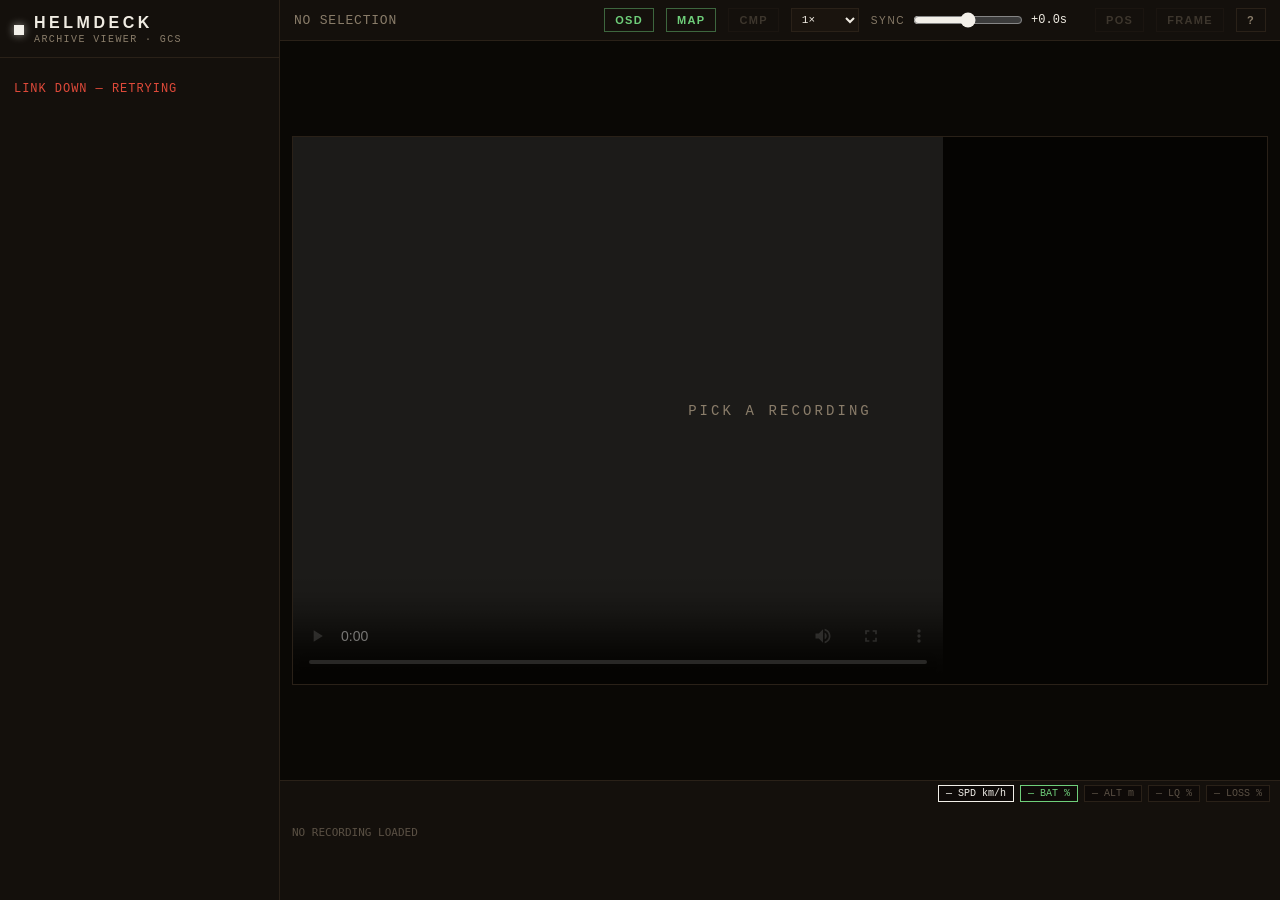
==== ui/app/static/index.html @ 34005d19 "HELMDECK archive stack: mediamtx + sink + disk-ring + web UI over ZeroTier Self-contained Portainer " ====
<!DOCTYPE html>
<html lang="en">
<head>
<meta charset="utf-8">
<meta name="viewport" content="width=device-width,initial-scale=1">
<title>HELMDECK · ARCHIVE</title>
<link rel="stylesheet" href="style.css">
</head>
<body>
<div id="app">
  <aside id="sidebar">
    <div id="brand">
      <div id="brandDot"></div>
      <div>
        <h1>HELMDECK</h1>
        <div class="sub">ARCHIVE VIEWER · GCS</div>
      </div>
    </div>
    <div id="tree"></div>
    <div id="mapPanel" hidden>
      <div class="mphead"><span class="lbl">TRACK</span><span id="mapCoord" class="mono"></span></div>
      <canvas id="map"></canvas>
    </div>
  </aside>
  <main id="main">
    <header id="topbar">
      <div id="crumb" class="mono none">NO SELECTION</div>
      <div id="controls">
        <button id="osdToggle" class="tog on" type="button" title="OSD overlay">OSD</button>
        <button id="mapToggle" class="tog on" type="button" title="Track map">MAP</button>
        <button id="cmpBtn" class="tog" type="button" disabled title="Compare second camera side-by-side">CMP</button>
        <select id="rate" class="mono" title="Playback speed">
          <option value="0.25">0.25×</option><option value="0.5">0.5×</option>
          <option value="1" selected>1×</option><option value="2">2×</option>
          <option value="4">4×</option><option value="8">8×</option>
        </select>
        <label id="syncCtl"><span class="lbl">SYNC</span>
          <input type="range" id="sync" min="-30" max="30" step="0.5" value="0">
          <output id="syncVal" class="mono">+0.0s</output>
        </label>
        <span id="buf" class="mono" hidden></span>
        <span id="segInfo" class="mono" hidden>
          <span id="segLabel"></span><a id="segDl" title="Download this segment">↓</a>
        </span>
        <span id="clipCtl" class="mono" hidden>
          <button id="setIn" class="mini" type="button" title="Set clip IN (key I)">I</button>
          <button id="setOut" class="mini" type="button" title="Set clip OUT (key O)">O</button>
          <span id="clipLbl"></span>
          <a id="clipBtn" class="btn ghost" hidden>CLIP</a>
          <button id="clipClear" class="mini" type="button" hidden title="Clear clip">✕</button>
        </span>
        <button id="copyBtn" class="tog" type="button" disabled title="Copy timestamp + coordinates">POS</button>
        <button id="frameBtn" class="tog" type="button" disabled title="Save frame + OSD as PNG">FRAME</button>
        <button id="keysBtn" class="tog" type="button" title="Keyboard shortcuts">?</button>
        <a id="exportBtn" class="btn" hidden>EXPORT MP4</a>
      </div>
    </header>
    <section id="stage">
      <div id="videowrap">
        <video id="video" controls playsinline></video>
        <canvas id="osd"></canvas>
        <div class="paneLabel mono" id="cam1label" hidden></div>
        <div id="notice" class="mono overlay" hidden></div>
        <div id="empty" class="mono overlay">PICK A RECORDING</div>
      </div>
      <div id="videowrap2" hidden>
        <video id="video2" muted playsinline></video>
        <div class="paneLabel mono" id="cam2label"></div>
      </div>
    </section>
    <footer id="graphPanel">
      <canvas id="graph"></canvas>
      <div id="legend" class="mono"></div>
    </footer>
  </main>
</div>
<div id="keys" hidden>
  <div id="keysBox">
    <h2>KEYBOARD</h2>
    <table>
      <tr><td>SPACE / K</td><td>play · pause</td></tr>
      <tr><td>← / →</td><td>±5 s</td></tr>
      <tr><td>SHIFT ← / →</td><td>±60 s</td></tr>
      <tr><td>[ / ]</td><td>prev · next segment</td></tr>
      <tr><td>J</td><td>−10 s</td></tr>
      <tr><td>L</td><td>speed up (cycles)</td></tr>
      <tr><td>, / .</td><td>frame step (paused)</td></tr>
      <tr><td>I / O</td><td>clip in · out</td></tr>
      <tr><td>?</td><td>this help</td></tr>
    </table>
    <div class="hint">Graph: click = seek · drag = zoom · wheel = zoom · dblclick = reset</div>
  </div>
</div>
<script src="/vendor/hls.min.js"></script>
<script src="app.js"></script>
</body>
</html>
---- ui/app/static/style.css ----
:root{
  --bg:#0a0805; --panel:#14100c; --panel2:#1a140e; --line:#2a2118;
  --acc:#f2efe9; --ok:#6fcf7a; --warn:#e0b02f; --bad:#e04a3a;
  --txt:#f0ece3; --dim:#8a7d6a; --faint:#5a5044;
  --mono:ui-monospace,"SF Mono",Menlo,Consolas,"Liberation Mono",monospace;
  --sans:-apple-system,"Segoe UI","Helvetica Neue",Helvetica,Arial,sans-serif;
}
*{box-sizing:border-box;margin:0;padding:0}
[hidden]{display:none !important}
html,body{height:100%}
body{background:var(--bg);color:var(--txt);font-family:var(--sans);font-size:13px;overflow:hidden}
a{color:var(--acc);text-decoration:none}
a:hover{color:#fff}
.mono{font-family:var(--mono)}
#app{display:grid;grid-template-columns:280px 1fr;height:100dvh}

/* ---- sidebar ---- */
#sidebar{background:var(--panel);border-right:1px solid var(--line);display:flex;flex-direction:column;min-height:0}
#brand{display:flex;align-items:center;gap:10px;padding:14px 14px 12px;border-bottom:1px solid var(--line)}
#brandDot{width:10px;height:10px;background:var(--acc);box-shadow:0 0 8px rgba(242,239,233,.6)}
#brand h1{font-size:16px;letter-spacing:.22em;font-weight:700}
#brand .sub{font-family:var(--mono);font-size:10px;color:var(--dim);letter-spacing:.14em;margin-top:2px}
#tree{overflow-y:auto;flex:1;padding:8px 0;font-family:var(--mono);font-size:12px}
#tree .msg{color:var(--dim);padding:16px 14px;letter-spacing:.08em}
#tree .msg.err{color:var(--bad)}
.trow{display:flex;align-items:center;gap:8px;width:100%;text-align:left;background:none;border:0;color:var(--txt);font:inherit;padding:6px 12px;cursor:pointer;letter-spacing:.04em}
.trow:hover{background:var(--panel2)}
.trow .arrow{color:var(--faint);width:10px;flex:none;font-size:10px}
.trow.nrow{color:var(--acc);font-weight:600}
.trow.crow{padding-left:28px;color:var(--txt)}
.trow.drow{padding-left:44px;color:var(--dim);justify-content:space-between}
.trow.drow .count{color:var(--faint);font-size:11px}
.trow.drow:hover{color:var(--txt)}
.trow.drow.active{background:rgba(242,239,233,.12);color:var(--acc)}
.trow.drow.active .count{color:var(--acc)}
#mapPanel{border-top:1px solid var(--line);flex:none}
.mphead{display:flex;justify-content:space-between;align-items:center;padding:8px 12px 4px}
.mphead .lbl{font-size:10px;letter-spacing:.16em;color:var(--dim)}
#mapCoord{font-size:10px;color:var(--faint)}
#map{display:block;width:100%;height:150px}

/* ---- main ---- */
#main{display:grid;grid-template-rows:auto 1fr 120px;min-width:0;min-height:0}

#topbar{display:flex;align-items:center;justify-content:space-between;flex-wrap:wrap;gap:6px 16px;background:var(--panel);border-bottom:1px solid var(--line);padding:8px 14px}
#crumb{font-size:13px;letter-spacing:.06em;color:var(--acc);white-space:nowrap;overflow:hidden;text-overflow:ellipsis}
#crumb .sep{color:var(--faint)}
#crumb.none{color:var(--dim)}
#controls{display:flex;align-items:center;flex-wrap:wrap;justify-content:flex-end;gap:6px 12px;min-width:0}
.lbl{font-size:10px;letter-spacing:.16em;color:var(--dim)}
.tog{font:600 11px var(--sans);letter-spacing:.12em;color:var(--dim);background:none;border:1px solid var(--line);padding:5px 10px;cursor:pointer}
.tog:hover:not(:disabled){color:var(--txt);border-color:var(--faint)}
.tog.on{color:var(--ok);border-color:rgba(111,207,122,.45)}
.tog:disabled{opacity:.35;cursor:default}
select.mono{background:var(--panel2);color:var(--txt);border:1px solid var(--line);padding:4px 6px;font-size:11px}
#syncCtl{display:flex;align-items:center;gap:8px}
#sync{width:110px;accent-color:var(--acc)}
#syncVal{color:var(--txt);font-size:12px;min-width:52px}
#buf{font-size:11px;letter-spacing:.04em;color:var(--dim)}
#buf.ok{color:var(--ok)}#buf.warn{color:var(--warn)}#buf.bad{color:var(--bad)}
#segInfo,#clipCtl{display:flex;align-items:center;gap:6px;color:var(--dim);font-size:11px;letter-spacing:.04em}
#segDl{border:1px solid var(--line);padding:1px 7px;font-size:12px}
.mini{font:600 11px var(--mono);color:var(--dim);background:none;border:1px solid var(--line);padding:3px 8px;cursor:pointer}
.mini:hover{color:var(--txt)}
.mini.set{color:var(--acc);border-color:var(--acc)}
.btn{display:inline-block;font:600 11px var(--sans);letter-spacing:.14em;color:#0a0805;background:var(--acc);padding:7px 14px;border:0;cursor:pointer}
.btn:hover{color:#0a0805;background:#fff}
.btn.ghost{color:var(--acc);background:none;border:1px solid var(--acc);padding:4px 10px}
.btn.ghost:hover{color:#fff;border-color:#fff;background:none}

#stage{position:relative;display:flex;align-items:center;justify-content:center;gap:12px;min-height:0;background:var(--bg);padding:12px}
#videowrap,#videowrap2{position:relative;background:#000;border:1px solid var(--line)}
#videowrap2[hidden]{display:none}
video{width:100%;height:100%;object-fit:contain;display:block;background:#000}
#osd{position:absolute;inset:0;width:100%;height:100%;pointer-events:none}
.paneLabel{position:absolute;top:0;left:0;padding:3px 10px;font-size:11px;letter-spacing:.14em;color:var(--acc);background:rgba(10,8,5,.7);border:1px solid var(--line);border-top:0;border-left:0;pointer-events:none}
.paneLabel[hidden]{display:none}
.overlay{position:absolute;inset:0;display:grid;place-items:center;color:var(--dim);letter-spacing:.22em;font-size:14px;background:rgba(10,8,5,.55);text-align:center;padding:20px}
#notice{color:var(--warn)}
.overlay[hidden]{display:none}

#graphPanel{position:relative;background:var(--panel);border-top:1px solid var(--line)}
#graph{position:absolute;inset:0;width:100%;height:100%;cursor:crosshair}
#legend{position:absolute;top:4px;right:10px;display:flex;gap:6px;font-size:10px;letter-spacing:.08em}
.lgd{font:inherit;font-family:var(--mono);background:rgba(10,8,5,.6);border:1px solid var(--line);color:var(--faint);padding:2px 7px;cursor:pointer;white-space:nowrap}
.lgd.on{color:var(--c);border-color:var(--c)}

/* ---- keys overlay ---- */
#keys{position:fixed;inset:0;background:rgba(10,8,5,.75);display:grid;place-items:center;z-index:50}
#keys[hidden]{display:none}
#keysBox{background:var(--panel);border:1px solid var(--line);padding:22px 26px;min-width:340px}
#keysBox h2{font-size:12px;letter-spacing:.2em;color:var(--acc);margin-bottom:14px}
#keysBox table{border-collapse:collapse;font-size:12px}
#keysBox td{padding:4px 8px;color:var(--dim)}
#keysBox td:first-child{font-family:var(--mono);color:var(--acc);padding-right:22px;white-space:nowrap}
#keysBox .hint{margin-top:14px;font-size:11px;color:var(--faint)}
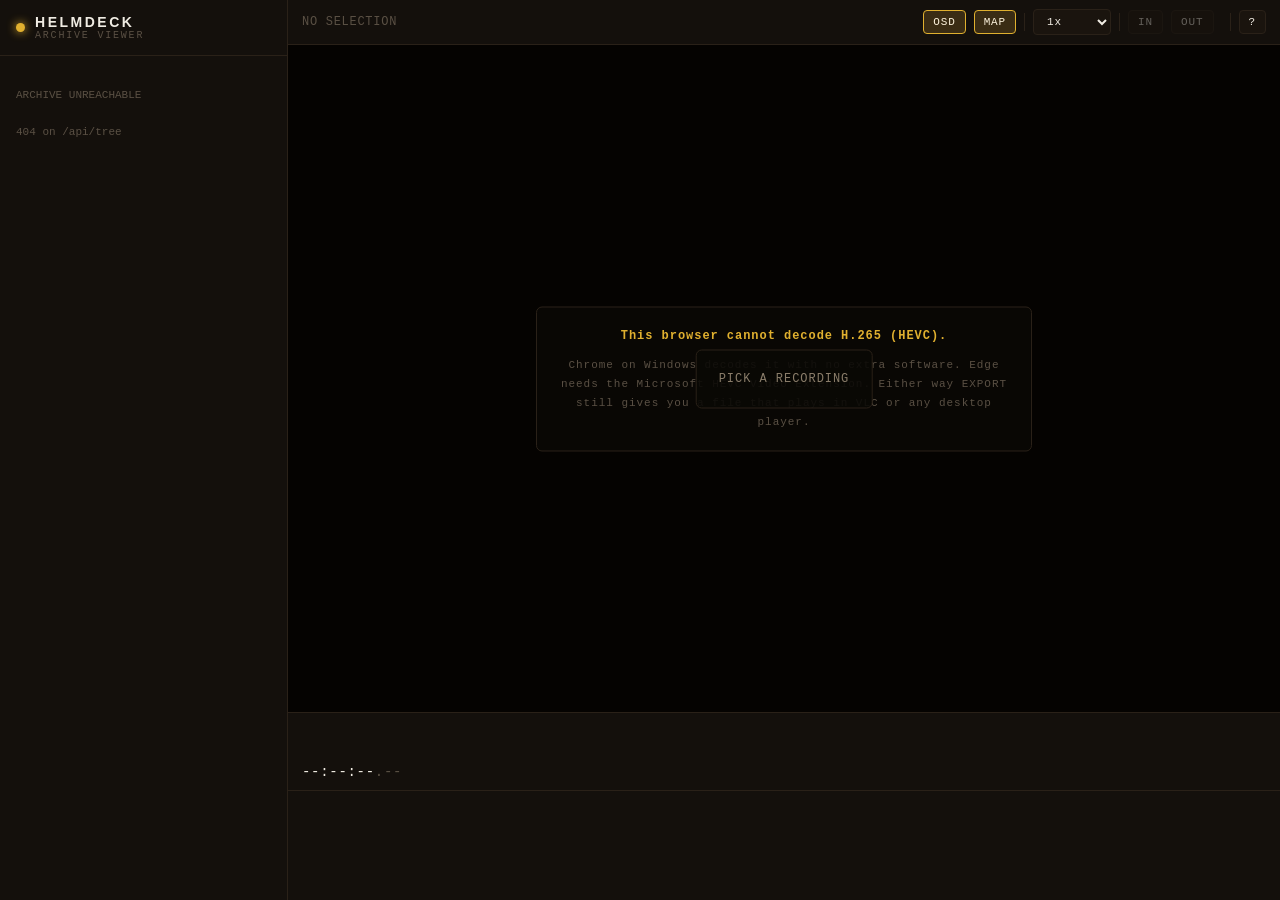
==== commit fc18ebf6: "feat: rebuild the viewer around a player that can actually decode the archive Playback in this viewe" ====
--- a/ui/app/static/index.html
+++ b/ui/app/static/index.html
@@ -13,84 +13,85 @@
       <div id="brandDot"></div>
       <div>
         <h1>HELMDECK</h1>
-        <div class="sub">ARCHIVE VIEWER · GCS</div>
+        <div class="sub">ARCHIVE VIEWER</div>
       </div>
     </div>
-    <div id="tree"></div>
+    <div id="tree"><div class="empty">LOADING</div></div>
     <div id="mapPanel" hidden>
-      <div class="mphead"><span class="lbl">TRACK</span><span id="mapCoord" class="mono"></span></div>
+      <div class="head"><span>TRACK</span><span id="mapCoord" class="mono"></span></div>
       <canvas id="map"></canvas>
     </div>
   </aside>
+
   <main id="main">
     <header id="topbar">
-      <div id="crumb" class="mono none">NO SELECTION</div>
-      <div id="controls">
-        <button id="osdToggle" class="tog on" type="button" title="OSD overlay">OSD</button>
-        <button id="mapToggle" class="tog on" type="button" title="Track map">MAP</button>
-        <button id="cmpBtn" class="tog" type="button" disabled title="Compare second camera side-by-side">CMP</button>
-        <select id="rate" class="mono" title="Playback speed">
-          <option value="0.25">0.25×</option><option value="0.5">0.5×</option>
-          <option value="1" selected>1×</option><option value="2">2×</option>
-          <option value="4">4×</option><option value="8">8×</option>
-        </select>
-        <label id="syncCtl"><span class="lbl">SYNC</span>
-          <input type="range" id="sync" min="-30" max="30" step="0.5" value="0">
-          <output id="syncVal" class="mono">+0.0s</output>
-        </label>
-        <span id="buf" class="mono" hidden></span>
-        <span id="segInfo" class="mono" hidden>
-          <span id="segLabel"></span><a id="segDl" title="Download this segment">↓</a>
-        </span>
-        <span id="clipCtl" class="mono" hidden>
-          <button id="setIn" class="mini" type="button" title="Set clip IN (key I)">I</button>
-          <button id="setOut" class="mini" type="button" title="Set clip OUT (key O)">O</button>
-          <span id="clipLbl"></span>
-          <a id="clipBtn" class="btn ghost" hidden>CLIP</a>
-          <button id="clipClear" class="mini" type="button" hidden title="Clear clip">✕</button>
-        </span>
-        <button id="copyBtn" class="tog" type="button" disabled title="Copy timestamp + coordinates">POS</button>
-        <button id="frameBtn" class="tog" type="button" disabled title="Save frame + OSD as PNG">FRAME</button>
-        <button id="keysBtn" class="tog" type="button" title="Keyboard shortcuts">?</button>
-        <a id="exportBtn" class="btn" hidden>EXPORT MP4</a>
+      <div id="crumb" class="none">NO SELECTION</div>
+      <div id="spacer"></div>
+      <button id="osdBtn" class="on" type="button" title="OSD overlay">OSD</button>
+      <button id="mapBtn" class="on" type="button" title="Track map">MAP</button>
+      <div class="sep"></div>
+      <select id="rate" title="Playback speed">
+        <option value="0.25">0.25x</option>
+        <option value="0.5">0.5x</option>
+        <option value="1" selected>1x</option>
+        <option value="2">2x</option>
+        <option value="4">4x</option>
+        <option value="8">8x</option>
+      </select>
+      <div class="sep"></div>
+      <button id="inBtn" type="button" disabled title="Set clip IN (I)">IN</button>
+      <button id="outBtn" type="button" disabled title="Set clip OUT (O)">OUT</button>
+      <span id="clipLbl" class="mono dim"></span>
+      <button id="clipClr" type="button" hidden title="Clear clip">CLR</button>
+      <div class="sep"></div>
+      <a id="dlSeg" class="btn" hidden title="Download the segment under the playhead">SEG</a>
+      <a id="exportBtn" class="btn go" hidden>EXPORT</a>
+      <button id="keysBtn" type="button" title="Keyboard shortcuts">?</button>
+    </header>
+
+    <section id="stage">
+      <video id="video" playsinline></video>
+      <canvas id="osd"></canvas>
+      <div id="notice" class="overlay" hidden></div>
+      <div id="empty" class="overlay">PICK A RECORDING</div>
+    </section>
+
+    <div id="transport">
+      <div id="timeline" title="Click to seek">
+        <canvas id="tlCanvas"></canvas>
+        <div id="tlHead" hidden></div>
       </div>
-    </header>
-    <section id="stage">
-      <div id="videowrap">
-        <video id="video" controls playsinline></video>
-        <canvas id="osd"></canvas>
-        <div class="paneLabel mono" id="cam1label" hidden></div>
-        <div id="notice" class="mono overlay" hidden></div>
-        <div id="empty" class="mono overlay">PICK A RECORDING</div>
+      <div id="tlRow">
+        <span id="clock" class="mono">--:--:--<span class="ms">.--</span></span>
+        <span id="rel" class="mono"></span>
+        <span id="spacer2" style="flex:1 1 auto"></span>
+        <span id="segNow" class="mono"></span>
       </div>
-      <div id="videowrap2" hidden>
-        <video id="video2" muted playsinline></video>
-        <div class="paneLabel mono" id="cam2label"></div>
-      </div>
-    </section>
+    </div>
+
     <footer id="graphPanel">
       <canvas id="graph"></canvas>
-      <div id="legend" class="mono"></div>
+      <div id="legend"></div>
     </footer>
   </main>
 </div>
+
 <div id="keys" hidden>
   <div id="keysBox">
     <h2>KEYBOARD</h2>
     <table>
-      <tr><td>SPACE / K</td><td>play · pause</td></tr>
-      <tr><td>← / →</td><td>±5 s</td></tr>
-      <tr><td>SHIFT ← / →</td><td>±60 s</td></tr>
-      <tr><td>[ / ]</td><td>prev · next segment</td></tr>
-      <tr><td>J</td><td>−10 s</td></tr>
-      <tr><td>L</td><td>speed up (cycles)</td></tr>
-      <tr><td>, / .</td><td>frame step (paused)</td></tr>
-      <tr><td>I / O</td><td>clip in · out</td></tr>
-      <tr><td>?</td><td>this help</td></tr>
+      <tr><td>SPACE / K</td><td>play, pause</td></tr>
+      <tr><td>&larr; / &rarr;</td><td>5 s</td></tr>
+      <tr><td>SHIFT &larr; / &rarr;</td><td>60 s</td></tr>
+      <tr><td>[ / ]</td><td>previous, next segment</td></tr>
+      <tr><td>, / .</td><td>frame step while paused</td></tr>
+      <tr><td>I / O</td><td>clip in, clip out</td></tr>
+      <tr><td>ESC</td><td>close this</td></tr>
     </table>
-    <div class="hint">Graph: click = seek · drag = zoom · wheel = zoom · dblclick = reset</div>
+    <div class="hint">Timeline: click to seek. Graph: click to seek.</div>
   </div>
 </div>
+
 <script src="/vendor/hls.min.js"></script>
 <script src="app.js"></script>
 </body>
--- a/ui/app/static/style.css
+++ b/ui/app/static/style.css
@@ -1,3 +1,8 @@
+/* HELMDECK archive viewer.
+   Palette and typographic identity kept from the original design; the structure
+   below is rebuilt around a player that actually works. Dense and monospace-led:
+   this is read next to the operator station, not in a tab full of marketing. */
+
 :root{
   --bg:#0a0805; --panel:#14100c; --panel2:#1a140e; --line:#2a2118;
   --acc:#f2efe9; --ok:#6fcf7a; --warn:#e0b02f; --bad:#e04a3a;
@@ -11,86 +16,103 @@
 body{background:var(--bg);color:var(--txt);font-family:var(--sans);font-size:13px;overflow:hidden}
 a{color:var(--acc);text-decoration:none}
 a:hover{color:#fff}
-.mono{font-family:var(--mono)}
-#app{display:grid;grid-template-columns:280px 1fr;height:100dvh}
+.mono{font-family:var(--mono);font-variant-numeric:tabular-nums}
+.dim{color:var(--dim)}
 
-/* ---- sidebar ---- */
-#sidebar{background:var(--panel);border-right:1px solid var(--line);display:flex;flex-direction:column;min-height:0}
-#brand{display:flex;align-items:center;gap:10px;padding:14px 14px 12px;border-bottom:1px solid var(--line)}
-#brandDot{width:10px;height:10px;background:var(--acc);box-shadow:0 0 8px rgba(242,239,233,.6)}
-#brand h1{font-size:16px;letter-spacing:.22em;font-weight:700}
-#brand .sub{font-family:var(--mono);font-size:10px;color:var(--dim);letter-spacing:.14em;margin-top:2px}
-#tree{overflow-y:auto;flex:1;padding:8px 0;font-family:var(--mono);font-size:12px}
-#tree .msg{color:var(--dim);padding:16px 14px;letter-spacing:.08em}
-#tree .msg.err{color:var(--bad)}
-.trow{display:flex;align-items:center;gap:8px;width:100%;text-align:left;background:none;border:0;color:var(--txt);font:inherit;padding:6px 12px;cursor:pointer;letter-spacing:.04em}
-.trow:hover{background:var(--panel2)}
-.trow .arrow{color:var(--faint);width:10px;flex:none;font-size:10px}
-.trow.nrow{color:var(--acc);font-weight:600}
-.trow.crow{padding-left:28px;color:var(--txt)}
-.trow.drow{padding-left:44px;color:var(--dim);justify-content:space-between}
-.trow.drow .count{color:var(--faint);font-size:11px}
-.trow.drow:hover{color:var(--txt)}
-.trow.drow.active{background:rgba(242,239,233,.12);color:var(--acc)}
-.trow.drow.active .count{color:var(--acc)}
-#mapPanel{border-top:1px solid var(--line);flex:none}
-.mphead{display:flex;justify-content:space-between;align-items:center;padding:8px 12px 4px}
-.mphead .lbl{font-size:10px;letter-spacing:.16em;color:var(--dim)}
-#mapCoord{font-size:10px;color:var(--faint)}
-#map{display:block;width:100%;height:150px}
+#app{display:grid;grid-template-columns:288px 1fr;height:100dvh}
 
-/* ---- main ---- */
-#main{display:grid;grid-template-rows:auto 1fr 120px;min-width:0;min-height:0}
+/* --- sidebar ------------------------------------------------------------ */
 
-#topbar{display:flex;align-items:center;justify-content:space-between;flex-wrap:wrap;gap:6px 16px;background:var(--panel);border-bottom:1px solid var(--line);padding:8px 14px}
-#crumb{font-size:13px;letter-spacing:.06em;color:var(--acc);white-space:nowrap;overflow:hidden;text-overflow:ellipsis}
-#crumb .sep{color:var(--faint)}
-#crumb.none{color:var(--dim)}
-#controls{display:flex;align-items:center;flex-wrap:wrap;justify-content:flex-end;gap:6px 12px;min-width:0}
-.lbl{font-size:10px;letter-spacing:.16em;color:var(--dim)}
-.tog{font:600 11px var(--sans);letter-spacing:.12em;color:var(--dim);background:none;border:1px solid var(--line);padding:5px 10px;cursor:pointer}
-.tog:hover:not(:disabled){color:var(--txt);border-color:var(--faint)}
-.tog.on{color:var(--ok);border-color:rgba(111,207,122,.45)}
-.tog:disabled{opacity:.35;cursor:default}
-select.mono{background:var(--panel2);color:var(--txt);border:1px solid var(--line);padding:4px 6px;font-size:11px}
-#syncCtl{display:flex;align-items:center;gap:8px}
-#sync{width:110px;accent-color:var(--acc)}
-#syncVal{color:var(--txt);font-size:12px;min-width:52px}
-#buf{font-size:11px;letter-spacing:.04em;color:var(--dim)}
-#buf.ok{color:var(--ok)}#buf.warn{color:var(--warn)}#buf.bad{color:var(--bad)}
-#segInfo,#clipCtl{display:flex;align-items:center;gap:6px;color:var(--dim);font-size:11px;letter-spacing:.04em}
-#segDl{border:1px solid var(--line);padding:1px 7px;font-size:12px}
-.mini{font:600 11px var(--mono);color:var(--dim);background:none;border:1px solid var(--line);padding:3px 8px;cursor:pointer}
-.mini:hover{color:var(--txt)}
-.mini.set{color:var(--acc);border-color:var(--acc)}
-.btn{display:inline-block;font:600 11px var(--sans);letter-spacing:.14em;color:#0a0805;background:var(--acc);padding:7px 14px;border:0;cursor:pointer}
-.btn:hover{color:#0a0805;background:#fff}
-.btn.ghost{color:var(--acc);background:none;border:1px solid var(--acc);padding:4px 10px}
-.btn.ghost:hover{color:#fff;border-color:#fff;background:none}
+#sidebar{background:var(--panel);border-right:1px solid var(--line);
+         display:flex;flex-direction:column;min-height:0}
+#brand{display:flex;align-items:center;gap:10px;padding:14px 16px;border-bottom:1px solid var(--line)}
+#brandDot{width:9px;height:9px;border-radius:50%;background:var(--warn);
+          box-shadow:0 0 10px var(--warn);flex:none}
+#brand h1{font-size:14px;letter-spacing:.18em;font-weight:600}
+#brand .sub{font-family:var(--mono);font-size:10px;letter-spacing:.18em;color:var(--faint)}
 
-#stage{position:relative;display:flex;align-items:center;justify-content:center;gap:12px;min-height:0;background:var(--bg);padding:12px}
-#videowrap,#videowrap2{position:relative;background:#000;border:1px solid var(--line)}
-#videowrap2[hidden]{display:none}
-video{width:100%;height:100%;object-fit:contain;display:block;background:#000}
+#tree{flex:1 1 auto;overflow-y:auto;padding:8px 0 12px;min-height:0}
+#tree .node{padding:10px 16px 4px;font-family:var(--mono);font-size:11px;
+            letter-spacing:.12em;color:var(--dim)}
+#tree .cam{padding:4px 16px 2px 26px;font-family:var(--mono);font-size:11px;color:var(--faint)}
+#tree .day{display:flex;justify-content:space-between;align-items:center;gap:8px;
+           margin:1px 10px 1px 30px;padding:6px 10px;border:1px solid transparent;
+           border-radius:4px;cursor:pointer;font-family:var(--mono);font-size:12px}
+#tree .day:hover{background:var(--panel2);border-color:var(--line)}
+#tree .day.sel{background:#3a2c14;border-color:var(--warn);color:#fff5df}
+#tree .day .n{font-size:10px;color:var(--faint)}
+#tree .day.sel .n{color:#e8cf9a}
+#tree .empty{padding:22px 16px;color:var(--faint);font-family:var(--mono);font-size:11px;line-height:1.7}
+
+#mapPanel{border-top:1px solid var(--line);padding:10px 12px 12px}
+#mapPanel .head{display:flex;justify-content:space-between;align-items:baseline;
+                font-family:var(--mono);font-size:10px;letter-spacing:.14em;
+                color:var(--faint);margin-bottom:6px}
+#map{width:100%;height:170px;display:block;background:#070502;
+     border:1px solid var(--line);border-radius:4px}
+
+/* --- main --------------------------------------------------------------- */
+
+#main{display:flex;flex-direction:column;min-width:0;min-height:0}
+#topbar{display:flex;align-items:center;gap:8px;padding:9px 14px;flex-wrap:wrap;
+        border-bottom:1px solid var(--line);background:var(--panel);flex:none}
+#crumb{font-family:var(--mono);font-size:12px;letter-spacing:.06em}
+#crumb.none{color:var(--faint)}
+#spacer{flex:1 1 auto}
+
+button,select,.btn{font-family:var(--mono);font-size:11px;letter-spacing:.08em;
+  color:var(--txt);background:var(--panel2);border:1px solid var(--line);
+  border-radius:4px;padding:5px 9px;cursor:pointer}
+button:hover:not(:disabled),.btn:hover{border-color:var(--dim)}
+button:disabled{opacity:.36;cursor:default}
+button.on{background:#3a2c14;border-color:var(--warn);color:#fff5df}
+.btn{display:inline-block}
+.btn.go{background:#3a2c14;border-color:var(--warn);color:#fff5df}
+.sep{width:1px;height:18px;background:var(--line)}
+
+/* --- stage -------------------------------------------------------------- */
+
+#stage{flex:1 1 auto;position:relative;background:#050301;min-height:0}
+#video{position:absolute;inset:0;width:100%;height:100%;background:#050301}
 #osd{position:absolute;inset:0;width:100%;height:100%;pointer-events:none}
-.paneLabel{position:absolute;top:0;left:0;padding:3px 10px;font-size:11px;letter-spacing:.14em;color:var(--acc);background:rgba(10,8,5,.7);border:1px solid var(--line);border-top:0;border-left:0;pointer-events:none}
-.paneLabel[hidden]{display:none}
-.overlay{position:absolute;inset:0;display:grid;place-items:center;color:var(--dim);letter-spacing:.22em;font-size:14px;background:rgba(10,8,5,.55);text-align:center;padding:20px}
-#notice{color:var(--warn)}
-.overlay[hidden]{display:none}
+.overlay{position:absolute;left:50%;top:50%;transform:translate(-50%,-50%);
+  font-family:var(--mono);font-size:12px;letter-spacing:.08em;color:var(--dim);
+  text-align:center;max-width:76%;background:rgba(10,8,5,.88);
+  border:1px solid var(--line);border-radius:6px;padding:18px 22px;line-height:1.75}
+.overlay b{color:var(--warn);font-weight:600}
+.overlay .hint{display:block;margin-top:9px;color:var(--faint);font-size:11px}
 
-#graphPanel{position:relative;background:var(--panel);border-top:1px solid var(--line)}
-#graph{position:absolute;inset:0;width:100%;height:100%;cursor:crosshair}
-#legend{position:absolute;top:4px;right:10px;display:flex;gap:6px;font-size:10px;letter-spacing:.08em}
-.lgd{font:inherit;font-family:var(--mono);background:rgba(10,8,5,.6);border:1px solid var(--line);color:var(--faint);padding:2px 7px;cursor:pointer;white-space:nowrap}
-.lgd.on{color:var(--c);border-color:var(--c)}
+/* --- transport ---------------------------------------------------------- */
 
-/* ---- keys overlay ---- */
-#keys{position:fixed;inset:0;background:rgba(10,8,5,.75);display:grid;place-items:center;z-index:50}
-#keys[hidden]{display:none}
-#keysBox{background:var(--panel);border:1px solid var(--line);padding:22px 26px;min-width:340px}
-#keysBox h2{font-size:12px;letter-spacing:.2em;color:var(--acc);margin-bottom:14px}
-#keysBox table{border-collapse:collapse;font-size:12px}
-#keysBox td{padding:4px 8px;color:var(--dim)}
-#keysBox td:first-child{font-family:var(--mono);color:var(--acc);padding-right:22px;white-space:nowrap}
-#keysBox .hint{margin-top:14px;font-size:11px;color:var(--faint)}
+#transport{flex:none;border-top:1px solid var(--line);background:var(--panel);padding:8px 14px 10px}
+#timeline{position:relative;height:36px;cursor:pointer;user-select:none}
+#tlCanvas{position:absolute;inset:0;width:100%;height:100%}
+#tlHead{position:absolute;top:0;bottom:0;width:2px;background:var(--warn);
+        pointer-events:none;box-shadow:0 0 6px var(--warn)}
+#tlRow{display:flex;align-items:center;gap:12px;margin-top:7px;flex-wrap:wrap}
+#clock{font-family:var(--mono);font-size:14px;letter-spacing:.05em}
+#clock .ms{color:var(--faint)}
+#rel{font-family:var(--mono);font-size:11px;color:var(--dim)}
+#segNow{font-family:var(--mono);font-size:11px;color:var(--faint)}
+
+#graphPanel{flex:none;height:110px;border-top:1px solid var(--line);
+            background:var(--panel);position:relative}
+#graph{position:absolute;inset:0;width:100%;height:100%}
+#legend{position:absolute;right:10px;top:6px;font-family:var(--mono);
+        font-size:10px;letter-spacing:.1em;color:var(--faint)}
+
+/* --- help --------------------------------------------------------------- */
+
+#keys{position:fixed;inset:0;background:rgba(5,3,1,.82);display:flex;
+      align-items:center;justify-content:center;z-index:20}
+#keysBox{background:var(--panel);border:1px solid var(--line);border-radius:8px;padding:22px 26px}
+#keysBox h2{font-size:12px;letter-spacing:.2em;color:var(--dim);font-weight:600;margin-bottom:14px}
+#keysBox table{border-collapse:collapse;font-family:var(--mono);font-size:12px}
+#keysBox td{padding:3px 20px 3px 0}
+#keysBox td:first-child{color:var(--warn);white-space:nowrap}
+#keysBox .hint{margin-top:14px;font-size:11px;color:var(--faint);font-family:var(--mono)}
+
+@media (max-width:900px){
+  #app{grid-template-columns:1fr;grid-template-rows:auto 1fr}
+  #sidebar{max-height:42vh}
+}
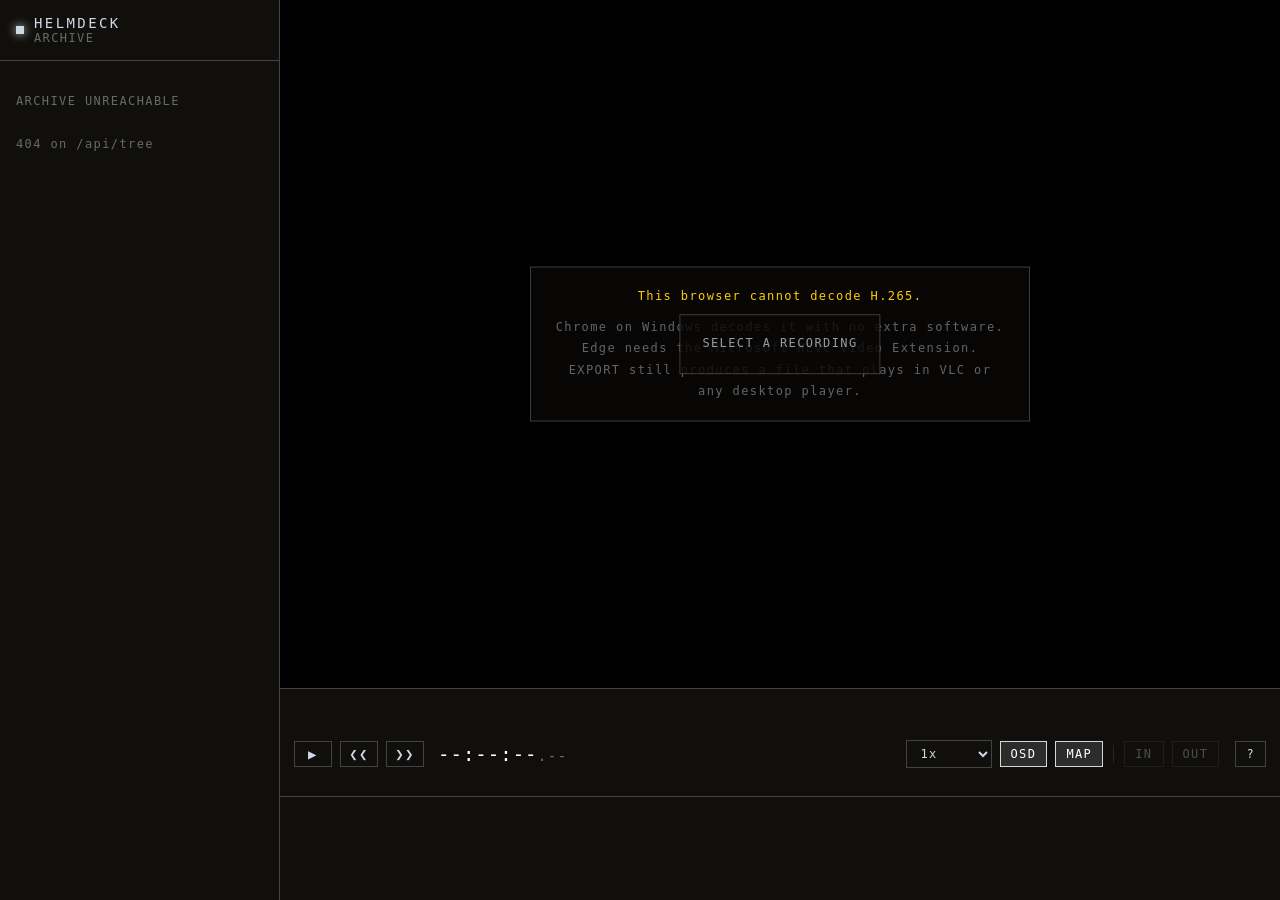
==== commit 341b7d0c: "fix: make the archive the station in replay, not a viewer that resembles it Two things were wrong an" ====
--- a/ui/app/static/index.html
+++ b/ui/app/static/index.html
@@ -8,65 +8,103 @@
 </head>
 <body>
 <div id="app">
+
   <aside id="sidebar">
     <div id="brand">
       <div id="brandDot"></div>
       <div>
         <h1>HELMDECK</h1>
-        <div class="sub">ARCHIVE VIEWER</div>
+        <div class="sub">ARCHIVE</div>
       </div>
     </div>
     <div id="tree"><div class="empty">LOADING</div></div>
     <div id="mapPanel" hidden>
-      <div class="head"><span>TRACK</span><span id="mapCoord" class="mono"></span></div>
+      <div class="head"><span>TRACK</span><span id="mapCoord"></span></div>
       <canvas id="map"></canvas>
     </div>
   </aside>
 
   <main id="main">
-    <header id="topbar">
-      <div id="crumb" class="none">NO SELECTION</div>
-      <div id="spacer"></div>
-      <button id="osdBtn" class="on" type="button" title="OSD overlay">OSD</button>
-      <button id="mapBtn" class="on" type="button" title="Track map">MAP</button>
-      <div class="sep"></div>
-      <select id="rate" title="Playback speed">
-        <option value="0.25">0.25x</option>
-        <option value="0.5">0.5x</option>
-        <option value="1" selected>1x</option>
-        <option value="2">2x</option>
-        <option value="4">4x</option>
-        <option value="8">8x</option>
-      </select>
-      <div class="sep"></div>
-      <button id="inBtn" type="button" disabled title="Set clip IN (I)">IN</button>
-      <button id="outBtn" type="button" disabled title="Set clip OUT (O)">OUT</button>
-      <span id="clipLbl" class="mono dim"></span>
-      <button id="clipClr" type="button" hidden title="Clear clip">CLR</button>
-      <div class="sep"></div>
-      <a id="dlSeg" class="btn" hidden title="Download the segment under the playhead">SEG</a>
-      <a id="exportBtn" class="btn go" hidden>EXPORT</a>
-      <button id="keysBtn" type="button" title="Keyboard shortcuts">?</button>
-    </header>
 
     <section id="stage">
       <video id="video" playsinline></video>
-      <canvas id="osd"></canvas>
+
+      <!-- OSD: the operator station's layout, replayed from the recorded log -->
+      <div id="osd">
+        <div id="compass"><canvas id="compassC"></canvas></div>
+
+        <div class="panel panel-left" id="panelL">
+          <div class="panel-head"><span class="ttl">FLIGHT</span><span class="meta" id="lnkMeta">-</span></div>
+          <div class="mode-row"><span class="lbl">MODE</span><span class="mode-val" id="vMode">-</span></div>
+          <div class="armed-row" id="armRow"><span class="lbl">ARM&nbsp;STATE</span><span class="arm-val" id="vArm">-</span></div>
+          <div class="hr"></div>
+          <div class="metric-row"><span class="lbl">SPD</span><span><span class="v" id="vSpd">-</span><span class="u">KM/H</span></span></div>
+          <div class="metric-row"><span class="lbl">HDG</span><span><span class="v" id="vHdg">-</span><span class="u">&deg; MAG</span></span></div>
+          <div class="metric-row"><span class="lbl">ALT</span><span><span class="v" id="vAlt">-</span><span class="u">M&nbsp;AGL</span></span></div>
+          <div class="hr"></div>
+          <div class="tilt-head"><span class="lbl">TILT</span><span class="vals" id="vTilt">-</span></div>
+          <canvas id="tilt"></canvas>
+        </div>
+
+        <div class="panel panel-right" id="panelR">
+          <div class="panel-head"><span class="ttl">POWER</span></div>
+          <div class="hero-wrap"><span class="hero" id="vBattV">-</span><span class="unit">V&nbsp;PACK</span></div>
+          <div class="batt-bar"><i id="battBar"></i></div>
+          <div class="batt-meta"><span id="vBattA">-</span>A<span class="sep">|</span><span id="vBattPct">-</span></div>
+          <div class="hr"></div>
+          <div class="panel-head"><span class="ttl">GPS</span></div>
+          <div class="inline"><span class="glyph">&#9672;</span><span id="vFix">-</span><span class="sep">|</span><span id="vSats">-</span><span class="u">SAT</span><span class="sep">|</span>HDOP&nbsp;<span id="vHdop">-</span></div>
+          <div class="hr"></div>
+          <div class="panel-head"><span class="ttl">MISSION</span></div>
+          <div class="mh-row"><span class="lbl">CURRENT&nbsp;WP</span><span class="v" id="vWp">-</span></div>
+          <div class="mh-row"><span class="lbl">WP&nbsp;DIST</span><span class="v" id="vWpD">-</span></div>
+          <div class="mh-row"><span class="lbl">HOME&nbsp;DIST</span><span class="v" id="vHome">-</span></div>
+        </div>
+
+        <div id="coordStrip">
+          <div class="chunk"><span class="lbl">POS</span><span id="vLat">-</span><span class="mid">&middot;</span><span id="vLon">-</span></div>
+          <div class="chunk"><span class="lbl">UTC</span><span id="vUtc">-</span></div>
+          <div class="chunk"><span class="lbl">SRC</span><span id="vSrc">-</span></div>
+        </div>
+      </div>
+
       <div id="notice" class="overlay" hidden></div>
-      <div id="empty" class="overlay">PICK A RECORDING</div>
+      <div id="empty" class="overlay">SELECT A RECORDING</div>
     </section>
 
     <div id="transport">
-      <div id="timeline" title="Click to seek">
+      <div id="timeline" title="Click or drag to seek">
         <canvas id="tlCanvas"></canvas>
         <div id="tlHead" hidden></div>
+        <div id="tlHover" hidden></div>
       </div>
       <div id="tlRow">
-        <span id="clock" class="mono">--:--:--<span class="ms">.--</span></span>
-        <span id="rel" class="mono"></span>
-        <span id="spacer2" style="flex:1 1 auto"></span>
-        <span id="segNow" class="mono"></span>
+        <button id="playBtn" class="tr" type="button" title="Play / pause (SPACE)">&#9654;</button>
+        <button id="prevBtn" class="tr" type="button" title="Previous segment ([)">&#10094;&#10094;</button>
+        <button id="nextBtn" class="tr" type="button" title="Next segment (])">&#10095;&#10095;</button>
+        <span id="clock">--:--:--<span class="ms">.--</span></span>
+        <span id="rel"></span>
+        <span class="grow"></span>
+        <select id="rate" title="Playback speed">
+          <option value="0.25">0.25x</option>
+          <option value="0.5">0.5x</option>
+          <option value="1" selected>1x</option>
+          <option value="2">2x</option>
+          <option value="4">4x</option>
+          <option value="8">8x</option>
+        </select>
+        <button id="osdBtn" class="on" type="button" title="OSD overlay">OSD</button>
+        <button id="mapBtn" class="on" type="button" title="Track map">MAP</button>
+        <span class="sep"></span>
+        <button id="inBtn" type="button" disabled title="Clip in (I)">IN</button>
+        <button id="outBtn" type="button" disabled title="Clip out (O)">OUT</button>
+        <span id="clipLbl"></span>
+        <button id="clipClr" type="button" hidden title="Clear clip">CLR</button>
+        <a id="dlSeg" class="btn" hidden title="Download the segment under the playhead">SEG</a>
+        <a id="exportBtn" class="btn go" hidden>EXPORT</a>
+        <button id="keysBtn" type="button" title="Keys">?</button>
       </div>
+      <div id="segNow"></div>
     </div>
 
     <footer id="graphPanel">
@@ -86,9 +124,9 @@
       <tr><td>[ / ]</td><td>previous, next segment</td></tr>
       <tr><td>, / .</td><td>frame step while paused</td></tr>
       <tr><td>I / O</td><td>clip in, clip out</td></tr>
-      <tr><td>ESC</td><td>close this</td></tr>
+      <tr><td>ESC</td><td>close</td></tr>
     </table>
-    <div class="hint">Timeline: click to seek. Graph: click to seek.</div>
+    <div class="hint">Timeline: click or drag to seek. Graph: click to seek.</div>
   </div>
 </div>
 
--- a/ui/app/static/style.css
+++ b/ui/app/static/style.css
@@ -1,118 +1,170 @@
 /* HELMDECK archive viewer.
-   Palette and typographic identity kept from the original design; the structure
-   below is rebuilt around a player that actually works. Dense and monospace-led:
-   this is read next to the operator station, not in a tab full of marketing. */
+   Not a lookalike: this is the operator station's OSD replayed over recorded
+   video. Tokens, panel construction, type scale and spacing mirror
+   operator-station/src/styles/tokens.css and its OSD components, with the ICE
+   accent the station ships as its default. Square corners throughout, as there. */
 
 :root{
-  --bg:#0a0805; --panel:#14100c; --panel2:#1a140e; --line:#2a2118;
-  --acc:#f2efe9; --ok:#6fcf7a; --warn:#e0b02f; --bad:#e04a3a;
-  --txt:#f0ece3; --dim:#8a7d6a; --faint:#5a5044;
-  --mono:ui-monospace,"SF Mono",Menlo,Consolas,"Liberation Mono",monospace;
-  --sans:-apple-system,"Segoe UI","Helvetica Neue",Helvetica,Arial,sans-serif;
+  --accent:#cdd9e5;                       /* ICE, the station's default theme */
+  --accent-rgb:205,217,229;
+  --accent-dim:#949ca5;                   /* accent x 0.72, as theme.ts derives */
+  --muted:rgba(205,217,229,.45);
+
+  --bg:#0a0805;
+  --bg-panel:rgba(10,8,5,.82);
+  --panel-bg:rgba(255,255,255,.026);
+  --line:rgba(205,217,229,.25);
+  --line-faint:rgba(205,217,229,.12);
+
+  --ok:#00ff41;
+  --warn:#ffcc00;
+  --crit:#ff003c;
+  --info:#00d4ff;
+
+  --mono:'JetBrains Mono','Cascadia Mono','IBM Plex Mono','Consolas',monospace;
+  --t-label:12px;
+  --t-value:19px;
+  --t-value-sm:15px;
+  --t-hero:38px;
+  --t-coord:14px;
+  --tracking:1.4px;
+  --pad-panel:16px;
 }
-*{box-sizing:border-box;margin:0;padding:0}
+
+*{box-sizing:border-box;margin:0;padding:0;border-radius:0}
 [hidden]{display:none !important}
 html,body{height:100%}
-body{background:var(--bg);color:var(--txt);font-family:var(--sans);font-size:13px;overflow:hidden}
-a{color:var(--acc);text-decoration:none}
-a:hover{color:#fff}
-.mono{font-family:var(--mono);font-variant-numeric:tabular-nums}
-.dim{color:var(--dim)}
-
-#app{display:grid;grid-template-columns:288px 1fr;height:100dvh}
+body{background:var(--bg);color:var(--accent);font-family:var(--mono);
+     font-size:var(--t-label);overflow:hidden;font-variant-numeric:tabular-nums}
+a{color:var(--accent);text-decoration:none}
+#app{display:grid;grid-template-columns:280px 1fr;height:100dvh}
+.lbl{color:var(--muted);letter-spacing:var(--tracking);font-size:var(--t-label)}
+.u,.unit{color:var(--muted);font-size:var(--t-label);margin-left:6px;letter-spacing:var(--tracking)}
+.sep{color:var(--line);margin:0 8px}
+.grow{flex:1 1 auto}
+.ok{color:var(--ok)} .warn{color:var(--warn)} .crit{color:var(--crit)}
 
 /* --- sidebar ------------------------------------------------------------ */
 
-#sidebar{background:var(--panel);border-right:1px solid var(--line);
+#sidebar{background:var(--panel-bg);border-right:1px solid var(--line);
          display:flex;flex-direction:column;min-height:0}
-#brand{display:flex;align-items:center;gap:10px;padding:14px 16px;border-bottom:1px solid var(--line)}
-#brandDot{width:9px;height:9px;border-radius:50%;background:var(--warn);
-          box-shadow:0 0 10px var(--warn);flex:none}
-#brand h1{font-size:14px;letter-spacing:.18em;font-weight:600}
-#brand .sub{font-family:var(--mono);font-size:10px;letter-spacing:.18em;color:var(--faint)}
+#brand{display:flex;align-items:center;gap:10px;padding:15px 16px;border-bottom:1px solid var(--line)}
+#brandDot{width:8px;height:8px;background:var(--accent);box-shadow:0 0 10px var(--accent);flex:none}
+#brand h1{font-size:14px;letter-spacing:2.4px;font-weight:500}
+#brand .sub{font-size:var(--t-label);letter-spacing:var(--tracking);color:var(--muted)}
 
 #tree{flex:1 1 auto;overflow-y:auto;padding:8px 0 12px;min-height:0}
-#tree .node{padding:10px 16px 4px;font-family:var(--mono);font-size:11px;
-            letter-spacing:.12em;color:var(--dim)}
-#tree .cam{padding:4px 16px 2px 26px;font-family:var(--mono);font-size:11px;color:var(--faint)}
+#tree .node{padding:12px 16px 5px;letter-spacing:var(--tracking);color:var(--accent-dim)}
+#tree .cam{padding:5px 16px 2px 24px;letter-spacing:var(--tracking);color:var(--muted)}
 #tree .day{display:flex;justify-content:space-between;align-items:center;gap:8px;
-           margin:1px 10px 1px 30px;padding:6px 10px;border:1px solid transparent;
-           border-radius:4px;cursor:pointer;font-family:var(--mono);font-size:12px}
-#tree .day:hover{background:var(--panel2);border-color:var(--line)}
-#tree .day.sel{background:#3a2c14;border-color:var(--warn);color:#fff5df}
-#tree .day .n{font-size:10px;color:var(--faint)}
-#tree .day.sel .n{color:#e8cf9a}
-#tree .empty{padding:22px 16px;color:var(--faint);font-family:var(--mono);font-size:11px;line-height:1.7}
+           margin:1px 10px 1px 24px;padding:7px 10px;border:1px solid transparent;
+           cursor:pointer;letter-spacing:.6px}
+#tree .day:hover{background:rgba(var(--accent-rgb),.06);border-color:var(--line-faint)}
+#tree .day.sel{background:rgba(var(--accent-rgb),.14);border-left:2px solid var(--accent);color:#fff}
+#tree .day .n{color:var(--muted)}
+#tree .empty{padding:22px 16px;color:var(--muted);line-height:1.8;letter-spacing:var(--tracking)}
 
-#mapPanel{border-top:1px solid var(--line);padding:10px 12px 12px}
+#mapPanel{border-top:1px solid var(--line);padding:11px 12px 12px}
 #mapPanel .head{display:flex;justify-content:space-between;align-items:baseline;
-                font-family:var(--mono);font-size:10px;letter-spacing:.14em;
-                color:var(--faint);margin-bottom:6px}
-#map{width:100%;height:170px;display:block;background:#070502;
-     border:1px solid var(--line);border-radius:4px}
+                letter-spacing:var(--tracking);color:var(--muted);margin-bottom:7px}
+#map{width:100%;height:158px;display:block;background:rgba(0,0,0,.35);border:1px solid var(--line-faint)}
 
-/* --- main --------------------------------------------------------------- */
+/* --- stage + OSD -------------------------------------------------------- */
 
 #main{display:flex;flex-direction:column;min-width:0;min-height:0}
-#topbar{display:flex;align-items:center;gap:8px;padding:9px 14px;flex-wrap:wrap;
-        border-bottom:1px solid var(--line);background:var(--panel);flex:none}
-#crumb{font-family:var(--mono);font-size:12px;letter-spacing:.06em}
-#crumb.none{color:var(--faint)}
-#spacer{flex:1 1 auto}
+#stage{flex:1 1 auto;position:relative;background:#000;min-height:0;overflow:hidden}
+#video{position:absolute;inset:0;width:100%;height:100%;background:#000}
+#osd{position:absolute;inset:0;pointer-events:none}
 
-button,select,.btn{font-family:var(--mono);font-size:11px;letter-spacing:.08em;
-  color:var(--txt);background:var(--panel2);border:1px solid var(--line);
-  border-radius:4px;padding:5px 9px;cursor:pointer}
-button:hover:not(:disabled),.btn:hover{border-color:var(--dim)}
-button:disabled{opacity:.36;cursor:default}
-button.on{background:#3a2c14;border-color:var(--warn);color:#fff5df}
-.btn{display:inline-block}
-.btn.go{background:#3a2c14;border-color:var(--warn);color:#fff5df}
-.sep{width:1px;height:18px;background:var(--line)}
+#compass{position:absolute;top:0;left:0;right:0;height:42px}
+#compassC{width:100%;height:100%;display:block}
 
-/* --- stage -------------------------------------------------------------- */
+.panel{position:absolute;top:64px;background:var(--bg-panel);border:1px solid var(--line);
+       padding:var(--pad-panel);line-height:1.5}
+.panel::before{content:'';position:absolute;top:0;bottom:0;left:-1px;width:2px;
+               background:var(--accent);opacity:.85}
+.panel-left{left:18px;width:270px}
+.panel-right{right:18px;width:288px}
+.panel-head{display:flex;justify-content:space-between;align-items:baseline;margin-bottom:12px}
+.panel-head .ttl{letter-spacing:2.4px;color:var(--accent)}
+.panel-head .meta{color:var(--muted);letter-spacing:var(--tracking)}
+.hr{height:1px;background:var(--line-faint);margin:13px 0}
 
-#stage{flex:1 1 auto;position:relative;background:#050301;min-height:0}
-#video{position:absolute;inset:0;width:100%;height:100%;background:#050301}
-#osd{position:absolute;inset:0;width:100%;height:100%;pointer-events:none}
+.mode-row,.metric-row,.mh-row,.armed-row{display:flex;justify-content:space-between;
+  align-items:baseline;margin-bottom:9px}
+.mode-val{font-size:var(--t-value);color:#fff}
+.armed-row .arm-val{font-size:var(--t-value-sm);letter-spacing:var(--tracking)}
+.armed-row.armed .arm-val{color:var(--crit)}
+.armed-row.disarmed .arm-val{color:var(--muted)}
+.metric-row .v,.mh-row .v{font-size:var(--t-value);color:#fff}
+.tilt-head{display:flex;justify-content:space-between;align-items:baseline;margin-bottom:8px}
+.tilt-head .vals{color:var(--accent-dim);font-size:var(--t-value-sm)}
+#tilt{width:100%;height:56px;display:block}
+
+.hero-wrap{display:flex;align-items:baseline;margin-bottom:10px}
+.hero{font-size:var(--t-hero);line-height:1;color:#fff}
+.batt-bar{height:6px;background:rgba(var(--accent-rgb),.14);margin-bottom:9px}
+.batt-bar i{display:block;height:100%;width:0;background:var(--accent)}
+.batt-bar i.warn{background:var(--warn)} .batt-bar i.crit{background:var(--crit)}
+.batt-meta,.inline{display:flex;align-items:baseline;color:#fff;font-size:var(--t-value-sm)}
+.inline .glyph{color:var(--accent);margin-right:8px}
+
+#coordStrip{position:absolute;left:0;right:0;bottom:0;height:36px;display:flex;
+  align-items:center;gap:26px;padding:0 18px;background:linear-gradient(transparent,rgba(10,8,5,.85));
+  font-size:var(--t-coord)}
+#coordStrip .chunk{display:flex;align-items:baseline;gap:8px;color:#fff}
+#coordStrip .mid{color:var(--muted)}
+
 .overlay{position:absolute;left:50%;top:50%;transform:translate(-50%,-50%);
-  font-family:var(--mono);font-size:12px;letter-spacing:.08em;color:var(--dim);
-  text-align:center;max-width:76%;background:rgba(10,8,5,.88);
-  border:1px solid var(--line);border-radius:6px;padding:18px 22px;line-height:1.75}
-.overlay b{color:var(--warn);font-weight:600}
-.overlay .hint{display:block;margin-top:9px;color:var(--faint);font-size:11px}
+  letter-spacing:var(--tracking);color:var(--accent-dim);text-align:center;max-width:70%;
+  background:var(--bg-panel);border:1px solid var(--line);padding:18px 22px;line-height:1.8}
+.overlay b{color:var(--warn);font-weight:500}
+.overlay .hint{display:block;margin-top:9px;color:var(--muted)}
 
 /* --- transport ---------------------------------------------------------- */
 
-#transport{flex:none;border-top:1px solid var(--line);background:var(--panel);padding:8px 14px 10px}
-#timeline{position:relative;height:36px;cursor:pointer;user-select:none}
+#transport{flex:none;border-top:1px solid var(--line);background:var(--panel-bg);padding:9px 14px 8px}
+#timeline{position:relative;height:34px;cursor:pointer;user-select:none}
 #tlCanvas{position:absolute;inset:0;width:100%;height:100%}
-#tlHead{position:absolute;top:0;bottom:0;width:2px;background:var(--warn);
-        pointer-events:none;box-shadow:0 0 6px var(--warn)}
-#tlRow{display:flex;align-items:center;gap:12px;margin-top:7px;flex-wrap:wrap}
-#clock{font-family:var(--mono);font-size:14px;letter-spacing:.05em}
-#clock .ms{color:var(--faint)}
-#rel{font-family:var(--mono);font-size:11px;color:var(--dim)}
-#segNow{font-family:var(--mono);font-size:11px;color:var(--faint)}
+#tlHead{position:absolute;top:0;bottom:0;width:2px;background:var(--accent);
+        pointer-events:none;box-shadow:0 0 6px var(--accent)}
+#tlHover{position:absolute;top:0;bottom:0;width:1px;background:var(--line);pointer-events:none}
+#tlRow{display:flex;align-items:center;gap:8px;margin-top:8px;flex-wrap:wrap}
+#segNow{margin-top:6px;color:var(--muted);letter-spacing:.6px;height:14px;overflow:hidden}
+#clock{font-size:var(--t-value);letter-spacing:1px;color:#fff;margin-left:6px}
+#clock .ms{color:var(--muted);font-size:var(--t-value-sm)}
+#rel{color:var(--accent-dim);letter-spacing:var(--tracking)}
+#clipLbl{color:var(--warn);letter-spacing:var(--tracking)}
 
-#graphPanel{flex:none;height:110px;border-top:1px solid var(--line);
-            background:var(--panel);position:relative}
+button,select,.btn{font-family:var(--mono);font-size:var(--t-label);letter-spacing:var(--tracking);
+  color:var(--accent);background:transparent;border:1px solid var(--line);padding:5px 10px;cursor:pointer}
+button:hover:not(:disabled),.btn:hover{border-color:var(--accent);background:rgba(var(--accent-rgb),.08)}
+button:disabled{opacity:.3;cursor:default}
+button.on{background:rgba(var(--accent-rgb),.14);border-color:var(--accent);color:#fff}
+button.tr{min-width:38px;font-size:14px;line-height:1;padding:5px 8px}
+.btn{display:inline-block}
+.btn.go{border-color:var(--accent);color:#fff}
+.btn.blocked{border-color:var(--warn);color:var(--warn)}
+#tlRow .sep{width:1px;height:18px;background:var(--line-faint);margin:0 2px}
+
+#graphPanel{flex:none;height:104px;border-top:1px solid var(--line);background:var(--panel-bg);position:relative}
 #graph{position:absolute;inset:0;width:100%;height:100%}
-#legend{position:absolute;right:10px;top:6px;font-family:var(--mono);
-        font-size:10px;letter-spacing:.1em;color:var(--faint)}
+#legend{position:absolute;right:12px;top:7px;letter-spacing:var(--tracking);color:var(--muted)}
 
 /* --- help --------------------------------------------------------------- */
 
-#keys{position:fixed;inset:0;background:rgba(5,3,1,.82);display:flex;
-      align-items:center;justify-content:center;z-index:20}
-#keysBox{background:var(--panel);border:1px solid var(--line);border-radius:8px;padding:22px 26px}
-#keysBox h2{font-size:12px;letter-spacing:.2em;color:var(--dim);font-weight:600;margin-bottom:14px}
-#keysBox table{border-collapse:collapse;font-family:var(--mono);font-size:12px}
-#keysBox td{padding:3px 20px 3px 0}
-#keysBox td:first-child{color:var(--warn);white-space:nowrap}
-#keysBox .hint{margin-top:14px;font-size:11px;color:var(--faint);font-family:var(--mono)}
+#keys{position:fixed;inset:0;background:rgba(10,8,5,.88);display:flex;align-items:center;
+      justify-content:center;z-index:20}
+#keysBox{background:var(--bg);border:1px solid var(--accent);padding:24px 28px}
+#keysBox h2{letter-spacing:2.4px;color:var(--muted);font-weight:500;margin-bottom:16px}
+#keysBox table{border-collapse:collapse;font-size:13px}
+#keysBox td{padding:3px 22px 3px 0}
+#keysBox td:first-child{color:#fff;white-space:nowrap;letter-spacing:var(--tracking)}
+#keysBox td:last-child{color:var(--accent-dim)}
+#keysBox .hint{margin-top:16px;color:var(--muted);letter-spacing:var(--tracking)}
 
+@media (max-width:1200px){ .panel{display:none} }
 @media (max-width:900px){
   #app{grid-template-columns:1fr;grid-template-rows:auto 1fr}
-  #sidebar{max-height:42vh}
+  #sidebar{max-height:40vh}
 }
